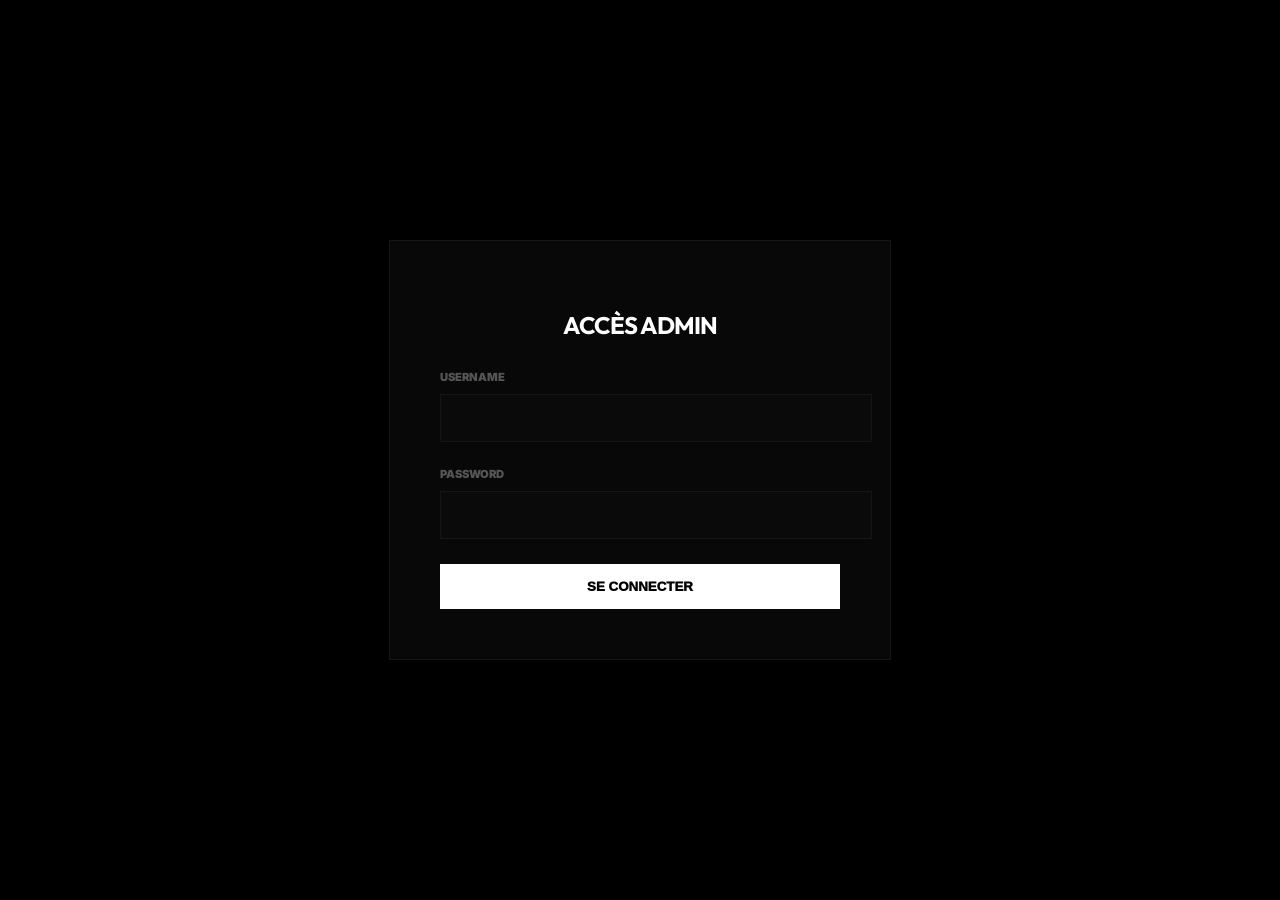
==== admin.html @ 226d9e38 "Update admin.html" ====
<!DOCTYPE html>
<html lang="en">

<head>
    <meta charset="UTF-8">
    <meta name="viewport" content="width=device-width, initial-scale=1.0">
    <title>L7K ADMIN | SYSTEM</title>
    <link href="https://fonts.googleapis.com/css2?family=Inter:wght@400;700;900&family=Outfit:wght@900&display=swap"
        rel="stylesheet">
    <script src="https://unpkg.com/lucide@latest"></script>
    <style>
        :root {
            --bg: #000;
            --card: #080808;
            --border: #151515;
            --accent: #fff;
            --red: #ff3b3b;
        }

        body {
            font-family: 'Inter', sans-serif;
            background: var(--bg);
            color: #fff;
            margin: 0;
            padding: 0;
            display: flex;
            min-height: 100vh;
            overflow-x: hidden;
        }

        #adminContent {
            display: none;
            width: 100%;
        }

        /* Login Section */
        #loginSection {
            position: fixed;
            top: 0;
            left: 0;
            width: 100%;
            height: 100%;
            background: var(--bg);
            display: flex;
            align-items: center;
            justify-content: center;
            z-index: 1000;
        }

        .login-card {
            background: var(--card);
            border: 1px solid var(--border);
            padding: 50px;
            width: 100%;
            max-width: 400px;
            text-align: center;
        }

        .login-card h2 {
            font-family: 'Outfit';
            font-size: 1.5rem;
            margin-bottom: 30px;
            letter-spacing: -1px;
            text-transform: uppercase;
        }

        .login-error {
            color: var(--red);
            font-size: 0.7rem;
            font-weight: 800;
            margin-top: 15px;
            display: none;
            text-transform: uppercase;
        }

        /* Sidebar */
        .sidebar {
            width: 250px;
            background: #050505;
            border-right: 1px solid var(--border);
            padding: 40px 20px;
            display: flex;
            flex-direction: column;
            gap: 10px;
            position: fixed;
            height: 100vh;
        }

        .nav-btn {
            background: none;
            border: 1px solid transparent;
            color: #555;
            padding: 15px;
            text-align: left;
            cursor: pointer;
            font-weight: 800;
            text-transform: uppercase;
            font-size: 0.75rem;
            letter-spacing: 1px;
            display: flex;
            align-items: center;
            gap: 12px;
            transition: 0.3s;
        }

        .nav-btn.active {
            color: #fff;
            background: #0a0a0a;
            border-color: var(--border);
        }

        .nav-btn:hover {
            color: #fff;
        }

        .main-content {
            margin-left: 250px;
            padding: 60px;
            flex-grow: 1;
        }

        h1 {
            font-family: 'Outfit';
            font-size: 2.5rem;
            letter-spacing: -2px;
            margin: 0 0 40px;
            text-transform: uppercase;
        }

        .section {
            display: none;
            animation: fadeIn 0.4s ease;
        }

        .section.active {
            display: block;
        }

        @keyframes fadeIn {
            from {
                opacity: 0;
                transform: translateY(10px);
            }

            to {
                opacity: 1;
                transform: translateY(0);
            }
        }

        /* Products Grid */
        .admin-grid {
            display: grid;
            grid-template-columns: repeat(auto-fill, minmax(250px, 1fr));
            gap: 20px;
        }

        .admin-card {
            background: var(--card);
            border: 1px solid var(--border);
            padding: 15px;
            border-radius: 4px;
        }

        .admin-card img {
            width: 100%;
            aspect-ratio: 1/1.2;
            object-fit: cover;
            border-radius: 2px;
            margin-bottom: 15px;
        }

        .admin-card h3 {
            font-size: 0.9rem;
            margin-bottom: 5px;
        }

        .admin-card p {
            color: #555;
            font-size: 0.8rem;
            font-weight: 800;
        }

        /* Forms */
        .admin-form {
            background: var(--card);
            border: 1px solid var(--border);
            padding: 40px;
            max-width: 600px;
            margin-bottom: 60px;
        }

        .form-group {
            margin-bottom: 25px;
        }

        .form-label {
            font-size: 0.7rem;
            font-weight: 900;
            text-transform: uppercase;
            color: #555;
            margin-bottom: 10px;
            display: block;
        }

        input,
        textarea,
        select {
            width: 100%;
            background: #0a0a0a;
            border: 1px solid var(--border);
            padding: 15px;
            color: #fff;
            font-family: inherit;
            outline: none;
        }

        input:focus {
            border-color: var(--accent);
        }

        .submit-btn {
            background: #fff;
            color: #000;
            border: none;
            padding: 15px 30px;
            font-weight: 950;
            cursor: pointer;
            text-transform: uppercase;
        }

        /* Drag & Drop */
        .drop-zone {
            width: 100%;
            height: 200px;
            border: 2px dashed var(--border);
            display: flex;
            flex-direction: column;
            align-items: center;
            justify-content: center;
            gap: 10px;
            cursor: pointer;
            transition: 0.3s;
            background: #050505;
            position: relative;
            overflow: hidden;
        }

        .drop-zone:hover,
        .drop-zone.active {
            border-color: var(--accent);
            background: #0a0a0a;
        }

        .drop-zone img {
            position: absolute;
            top: 0;
            left: 0;
            width: 100%;
            height: 100%;
            object-fit: contain;
            display: none;
            z-index: 1;
        }

        .drop-zone span {
            font-size: 0.7rem;
            font-weight: 800;
            color: #555;
            text-transform: uppercase;
            z-index: 2;
        }

        .drop-zone i {
            color: #555;
            z-index: 2;
        }

        /* Order Table */
        table {
            width: 100%;
            border-collapse: collapse;
            background: var(--card);
            border: 1px solid var(--border);
        }

        th {
            text-align: left;
            padding: 20px;
            background: #050505;
            font-size: 0.7rem;
            color: #444;
            border-bottom: 1px solid var(--border);
        }

        td {
            padding: 20px;
            border-bottom: 1px solid var(--border);
            font-size: 0.8rem;
        }

        .badge {
            padding: 5px 10px;
            font-size: 0.6rem;
            font-weight: 900;
            border-radius: 2px;
            text-transform: uppercase;
        }

        .badge-pending {
            background: #111;
            color: #555;
        }

        .badge-shipped {
            background: #fff;
            color: #000;
        }

        .action-flex {
            display: flex;
            gap: 10px;
            margin-top: 15px;
        }

        .icon-btn {
            background: #0a0a0a;
            border: 1px solid var(--border);
            color: #555;
            width: 32px;
            height: 32px;
            display: flex;
            align-items: center;
            justify-content: center;
            cursor: pointer;
        }

        .icon-btn:hover {
            border-color: #fff;
            color: #fff;
        }

        .icon-btn.red {
            color: var(--red);
            border-color: var(--red);
        }

        .icon-btn.red:hover {
            background: var(--red);
            color: #fff;
        }
    </style>
</head>

<body>
    <div id="loginSection">
        <div class="login-card">
            <h2>ACCÈS ADMIN</h2>
            <form id="loginForm" onsubmit="handleLogin(event)">
                <div class="form-group" style="text-align: left;">
                    <label class="form-label">Username</label>
                    <input type="text" id="username" required>
                </div>
                <div class="form-group" style="text-align: left;">
                    <label class="form-label">Password</label>
                    <input type="password" id="password" required>
                </div>
                <button type="submit" class="submit-btn" style="width: 100%;">SE CONNECTER</button>
                <div id="loginError" class="login-error">Accès refusé. Identifiants incorrects.</div>
            </form>
        </div>
    </div>

    <div id="adminContent" style="display: none; flex: 1; display: flex;">
        <div class="sidebar">
            <h2 style="font-family:'Outfit'; margin-bottom: 30px; letter-spacing:-1px;">L7K SYSTEM</h2>
            <button class="nav-btn active" onclick="showSection('orders')">
                <i data-lucide="shopping-cart"></i> Commandes
            </button>
            <button class="nav-btn" onclick="showSection('inventory')">
                <i data-lucide="package"></i> Inventaire
            </button>
            <button class="nav-btn" onclick="showSection('add-product')">
                <i data-lucide="plus-circle"></i> Ajouter Produit
            </button>
        </div>

        <div class="main-content">
            <!-- ORDERS SECTION -->
            <div id="orders" class="section active">
                <h1>GESTION COMMANDES</h1>
                <table>
                    <thead>
                        <tr>
                            <th>CLIENT</th>
                            <th>ARTICLES</th>
                            <th>TOTAL</th>
                            <th>STATUT</th>
                            <th>ACTIONS</th>
                        </tr>
                    </thead>
                    <tbody id="ordersBody">
                        <tr>
                            <td colspan="5" style="text-align:center; padding:50px; color:#222;">Chargement...</td>
                        </tr>
                    </tbody>
                </table>
            </div>

            <!-- INVENTORY SECTION -->
            <div id="inventory" class="section">
                <h1>INVENTAIRE PRODUITS</h1>
                <div class="admin-grid" id="inventoryGrid">
                    <!-- Products list -->
                </div>
            </div>

            <!-- ADD PRODUCT SECTION -->
            <div id="add-product" class="section">
                <h1>NOUVEAU PRODUIT</h1>
                <form id="productForm" class="admin-form" onsubmit="handleProductSubmit(event)">
                    <div class="form-group">
                        <label class="form-label">Nom du Produit</label>
                        <input type="text" id="p-name" required>
                    </div>
                    <div class="form-group">
                        <label class="form-label">Prix (MAD)</label>
                        <input type="number" id="p-price" required>
                    </div>
                    <div class="form-group">
                        <label class="form-label">Description</label>
                        <textarea id="p-desc" rows="4" required></textarea>
                    </div>
                    <div class="form-group">
                        <label class="form-label">Photo du Produit (Drop or Click)</label>
                        <div class="drop-zone" id="dropZone" onclick="document.getElementById('fileInput').click()">
                            <i data-lucide="image-plus" id="dropIcon"></i>
                            <span id="dropText">Glissez une image ici ou cliquez</span>
                            <img id="previewImg" src="" alt="Preview">
                        </div>
                        <input type="file" id="fileInput" hidden accept="image/*">
                    </div>
                    <div class="form-group">
                        <label class="form-label">OU URL Image (Direct Link)</label>
                        <input type="url" id="p-img" placeholder="https://...">
                    </div>
                    <div class="form-group">
                        <label class="form-label">Tailles (Séparées par virgules)</label>
                        <input type="text" id="p-sizes" value="S, M, L, XL, XXL">
                    </div>
                    <button type="submit" class="submit-btn">PUBLIER LE DROP</button>
                </form>
            </div>
        </div>
    </div>

    <script src="https://cdn.jsdelivr.net/npm/@supabase/supabase-js@2.40.0/dist/umd/supabase.js"></script>
    <script>
        const SUPABASE_URL = 'https://exqmtppdpupkesbqrfic.supabase.co';
        const SUPABASE_ANON_KEY = 'sb_publishable_sJIZxFReSHq31in0eSATXw_4l8a0oZZ';
        const supabase = window.supabase.createClient(SUPABASE_URL, SUPABASE_ANON_KEY);

        function handleLogin(e) {
            e.preventDefault();
            const user = document.getElementById('username').value;
            const pass = document.getElementById('password').value;
            const error = document.getElementById('loginError');

            if (user === 'logindarori' && pass === 'connectvrai') {
                sessionStorage.setItem('l7k_admin_logged', 'true');
                initAdmin();
            } else {
                error.style.display = 'block';
            }
        }

        function initAdmin() {
            const isLogged = sessionStorage.getItem('l7k_admin_logged');
            if (isLogged === 'true') {
                document.getElementById('loginSection').style.display = 'none';
                document.getElementById('adminContent').style.display = 'flex';
                fetchOrders();
                fetchInventory();
                setTimeout(() => lucide.createIcons(), 500);
            }
        }

        function showSection(id) {
            document.querySelectorAll('.section').forEach(s => s.classList.remove('active'));
            document.querySelectorAll('.nav-btn').forEach(b => b.classList.remove('active'));
            document.getElementById(id).classList.add('active');
            event.currentTarget.classList.add('active');
        }

        async function fetchOrders() {
            const body = document.getElementById('ordersBody');
            try {
                const { data, error } = await supabase.from('orders').select('*').order('created_at', { ascending: false });
                if (error) throw error;

                if (!data || data.length === 0) {
                    body.innerHTML = '<tr><td colspan="5" style="text-align:center; padding:50px; color:#555;">Aucune commande trouvée.</td></tr>';
                    return;
                }

                body.innerHTML = data.map(o => `
                    <tr>
                        <td>
                            <div style="font-weight: 900; color: #fff; font-size: 0.9rem;">${o.customer_name || 'N/A'}</div>
                            <div style="color: #555; font-size: 0.75rem; margin-top: 4px;">
                                <i data-lucide="phone" style="width:10px; height:10px; vertical-align:middle;"></i> ${o.customer_phone || 'N/A'}<br>
                                <i data-lucide="map-pin" style="width:10px; height:10px; vertical-align:middle;"></i> ${o.customer_city || 'N/A'}<br>
                                <i data-lucide="home" style="width:10px; height:10px; vertical-align:middle;"></i> ${o.customer_address || 'N/A'}
                            </div>
                        </td>
                        <td>
                            <div style="display:flex; flex-direction:column; gap:4px;">
                                ${(o.items || []).map(i => `
                                    <div style="background: #111; padding: 4px 8px; border-radius: 2px;">
                                        <span style="color: #fff; font-weight: 800;">${i.qty}x</span> ${i.name} 
                                        <span style="color: #555; font-weight: 900; margin-left: 5px;">[${i.size || 'N/A'}]</span>
                                    </div>
                                `).join('')}
                            </div>
                        </td>
                        <td><b style="color: #fff;">Dh ${parseFloat(o.total || 0).toFixed(2)}</b></td>
                        <td><span class="badge ${o.status === 'pending' ? 'badge-pending' : 'badge-shipped'}">${o.status}</span></td>
                        <td>
                            <div style="display:flex; gap:5px;">
                                <button class="icon-btn ${o.status === 'shipped' ? 'active' : ''}" onclick="updateOrderStatus('${o.id}', 'shipped')" title="Marquer comme expédié">
                                    <i data-lucide="check"></i>
                                </button>
                                <button class="icon-btn red" onclick="deleteOrder('${o.id}')" title="Supprimer la commande">
                                    <i data-lucide="trash-2"></i>
                                </button>
                            </div>
                        </td>
                    </tr>
                `).join('');
                lucide.createIcons();
            } catch (err) {
                console.error("Fetch error:", err);
                body.innerHTML = '<tr><td colspan="5" style="text-align:center; padding:50px; color:var(--red);">Erreur lors du chargement des commandes.</td></tr>';
            }
        }

        async function fetchInventory() {
            const grid = document.getElementById('inventoryGrid');
            try {
                const { data, error } = await supabase.from('products').select('*').order('created_at', { ascending: false });
                if (error) throw error;

                if (!data || data.length === 0) {
                    grid.innerHTML = '<p style="padding:40px; color:#555;">L\'inventaire est vide.</p>';
                    return;
                }

                grid.innerHTML = data.map(p => `
                    <div class="admin-card">
                        <img src="${p.images?.[0] || 'https://via.placeholder.com/300'}" alt="">
                        <h3>${p.name}</h3>
                        <p>Dh ${parseFloat(p.price || 0).toFixed(2)}</p>
                        <div class="action-flex">
                            <button class="icon-btn red" onclick="deleteProduct('${p.id}')"><i data-lucide="trash-2"></i></button>
                        </div>
                    </div>
                `).join('');
                lucide.createIcons();
            } catch (err) {
                console.error("Inventory error:", err);
                grid.innerHTML = '<p style="padding:40px; color:var(--red);">Erreur lors du chargement de l\'inventaire.</p>';
            }
        }

        async function handleProductSubmit(e) {
            e.preventDefault();
            const btn = e.target.querySelector('button');
            const originalText = btn.innerText;

            try {
                const fileInput = document.getElementById('fileInput');
                const urlInput = document.getElementById('p-img');

                let imageUrl = urlInput.value;
                if (fileInput.files && fileInput.files[0]) {
                    imageUrl = await toBase64(fileInput.files[0]);
                }

                if (!imageUrl) {
                    alert('Veuillez ajouter une photo ou un lien URL.');
                    return;
                }

                btn.innerText = 'PUBLICATION...';
                btn.disabled = true;

                const product = {
                    name: document.getElementById('p-name').value,
                    price: parseFloat(document.getElementById('p-price').value),
                    description: document.getElementById('p-desc').value,
                    images: [imageUrl],
                    sizes: document.getElementById('p-sizes').value.split(',').map(s => s.trim())
                };

                const { error } = await supabase.from('products').insert([product]);
                if (error) throw error;

                alert('Produit ajouté!');
                location.reload();
            } catch (err) {
                console.error("Submit error:", err);
                alert('Erreur lors de la publication.');
                btn.innerText = originalText;
                btn.disabled = false;
            }
        }

        const toBase64 = file => new Promise((resolve, reject) => {
            const reader = new FileReader();
            reader.readAsDataURL(file);
            reader.onload = () => resolve(reader.result);
            reader.onerror = error => reject(error);
        });

        // Drop Zone Logic
        const dropZone = document.getElementById('dropZone');
        const fileInput = document.getElementById('fileInput');
        const previewImg = document.getElementById('previewImg');
        const dropText = document.getElementById('dropText');
        const dropIcon = document.getElementById('dropIcon');

        ['dragover', 'dragleave', 'drop'].forEach(evt => {
            dropZone.addEventListener(evt, e => {
                e.preventDefault();
                dropZone.classList.toggle('active', evt === 'dragover');
            });
        });

        dropZone.addEventListener('drop', e => {
            fileInput.files = e.dataTransfer.files;
            handlePreview(fileInput.files[0]);
        });

        fileInput.addEventListener('change', () => {
            handlePreview(fileInput.files[0]);
        });

        function handlePreview(file) {
            if (file && file.type.startsWith('image/')) {
                const reader = new FileReader();
                reader.onload = e => {
                    previewImg.src = e.target.result;
                    previewImg.style.display = 'block';
                    dropText.style.display = 'none';
                    dropIcon.style.display = 'none';
                };
                reader.readAsDataURL(file);
            }
        }

        async function updateOrderStatus(id, status) {
            try {
                const { error } = await supabase.from('orders').update({ status }).eq('id', id);
                if (error) throw error;
                await fetchOrders(); // Re-render table
            } catch (err) {
                console.error("Update error:", err);
                alert("Erreur lors de la mise à jour du statut.");
            }
        }

        async function deleteOrder(id) {
            if (confirm('Supprimer cette commande définitivement?')) {
                try {
                    const { error } = await supabase.from('orders').delete().eq('id', id);
                    if (error) throw error;
                    await fetchOrders(); // Re-render table immediately
                } catch (err) {
                    console.error("Delete error:", err);
                    alert("Erreur lors de la suppression.");
                }
            }
        }

        async function deleteProduct(id) {
            if (confirm('Supprimer ce produit de l\'inventaire?')) {
                try {
                    const { error } = await supabase.from('products').delete().eq('id', id);
                    if (error) throw error;
                    await fetchInventory(); // Re-render grid immediately
                } catch (err) {
                    console.error("Delete product error:", err);
                    alert("Erreur lors de la suppression du produit.");
                }
            }
        }

        // Initial Load
        initAdmin();
    </script>
</body>

</html>
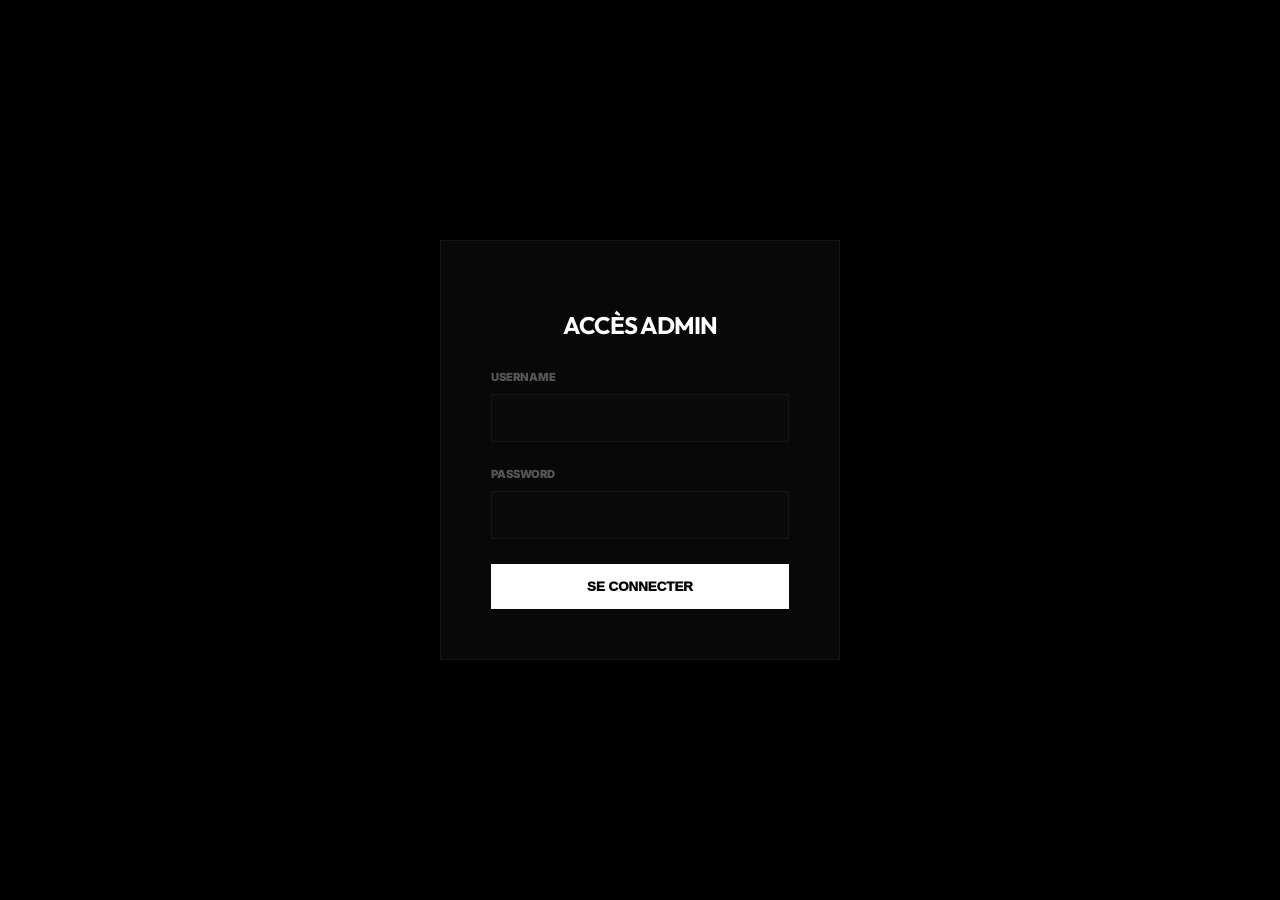
==== commit 4454cfa8: "Update admin.html" ====
--- a/admin.html
+++ b/admin.html
@@ -17,6 +17,10 @@
             --red: #ff3b3b;
         }
 
+        *, *::before, *::after {
+            box-sizing: border-box;
+        }
+
         body {
             font-family: 'Inter', sans-serif;
             background: var(--bg);
@@ -84,6 +88,8 @@
             gap: 10px;
             position: fixed;
             height: 100vh;
+            z-index: 100;
+            transition: 0.3s;
         }
 
         .nav-btn {
@@ -187,6 +193,7 @@
             border: 1px solid var(--border);
             padding: 40px;
             max-width: 600px;
+            width: 100%;
             margin-bottom: 60px;
         }
 
@@ -348,6 +355,98 @@
         .icon-btn.red:hover {
             background: var(--red);
             color: #fff;
+        }
+
+        /* Responsive Admin */
+        @media (max-width: 900px) {
+            body {
+                flex-direction: column;
+            }
+
+            #adminContent {
+                flex-direction: column !important;
+            }
+
+            .sidebar {
+                width: 100%;
+                height: 60px;
+                position: fixed;
+                top: 0;
+                left: 0;
+                flex-direction: row;
+                padding: 0 15px;
+                border-right: none;
+                border-bottom: 1px solid var(--border);
+                overflow-x: auto;
+                gap: 10px;
+                background: #000;
+                z-index: 1000;
+                align-items: center;
+                box-shadow: 0 4px 10px rgba(0,0,0,0.8);
+            }
+
+            .sidebar h2 {
+                display: none;
+            }
+
+            .nav-btn {
+                padding: 0 15px;
+                height: 40px;
+                white-space: nowrap;
+                font-size: 0.7rem;
+                color: #888;
+                border: 1px solid var(--border);
+                background: #080808;
+            }
+            
+            .nav-btn.active {
+                color: #fff;
+                border-color: #555;
+            }
+
+            .main-content {
+                margin-left: 0;
+                padding: 90px 20px 40px;
+                width: 100%;
+                box-sizing: border-box;
+            }
+
+            h1 {
+                font-size: 1.8rem;
+                margin-bottom: 30px;
+                text-align: center;
+            }
+
+            .admin-grid {
+                grid-template-columns: repeat(2, 1fr);
+                gap: 10px;
+            }
+
+            .admin-card {
+                padding: 10px;
+            }
+
+            .admin-card h3 {
+                font-size: 0.75rem;
+            }
+
+            .admin-form {
+                padding: 20px;
+                margin: 0 auto 60px;
+                border-left: none;
+                border-right: none;
+            }
+
+            table {
+                display: block;
+                overflow-x: auto;
+                white-space: nowrap;
+            }
+
+            .login-card {
+                padding: 30px;
+                max-width: 90%;
+            }
         }
     </style>
 </head>
